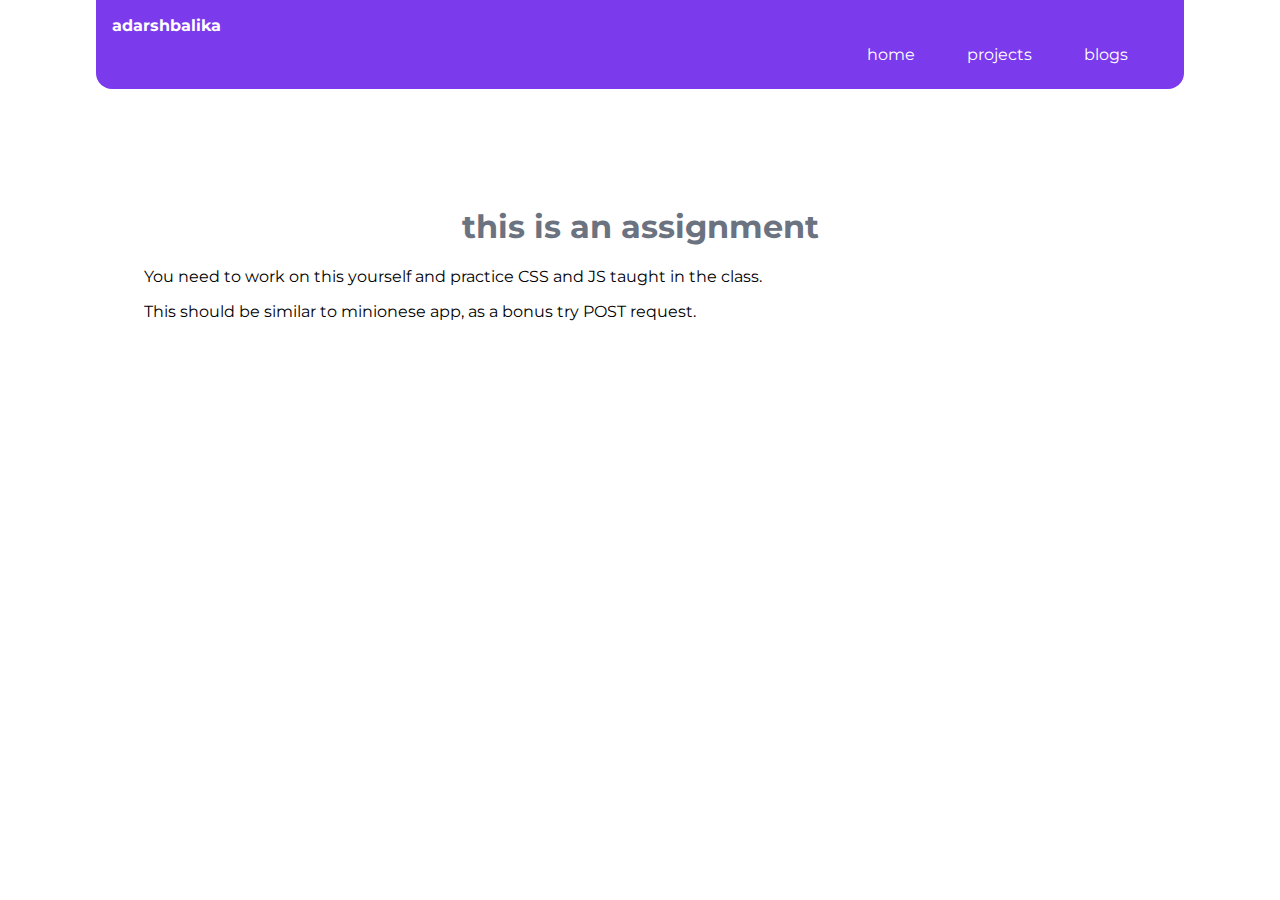
==== assignments.html @ c80c70dd "by sankalp" ====
<!DOCTYPE html>
<html lang="en">

<head>
    <meta charset="UTF-8">
    <meta name="viewport" content="width=device-width, initial-scale=1.0">
    <link href="styles.css" rel="stylesheet" />
    <title>assignment | adarshbalika</title>
</head>

<body>
    <nav class="navigation container">
        <div class="nav-brand"><a href="/">adarshbalika</a></div>
        <ul class="list-non-bullet nav-pills">
            <li class="list-item-inline">
                <a class="link" href="/">home</a>
            </li>
            <li class="list-item-inline">
                <a class="link " href="/projects.html">projects</a>
            </li>
            <li class="list-item-inline">
                <a class="link" href="/blogs.html">blogs</a>
            </li>
        </ul>
    </nav>

    <header class="hero">
        <h1 class="hero-heading">this is an assignment</h1>
        <div class="container">
            <p> You need to work on this yourself and practice CSS and JS taught in the class.</p>
            <p>This should be similar to minionese app, as a bonus try POST request.</p>
        </div>
       
    </header>

</body>

</html>
---- styles.css ----
@import url("https://fonts.googleapis.com/css2?family=Montserrat:wght@400;700&display=swap");

:root {
  --primary-color: #7c3aed;
  --off-white: #f3f4f6;
  --dark-gray: #6b7280;
}

body {
  font-family: "Montserrat", sans-serif;
  margin: 0px auto;
  max-width: 85%;
  width: 100%;
}

hr {
  margin: 2rem 0rem;
}

/** spaces **/

.margin-md {
  margin: 2rem;
}

/** container **/
.container {
  padding: 0rem 1rem;
}

.container-center {
  max-width: 900px;
  width: 100%;
  margin: auto;
}

/** links **/
.link {
  box-sizing: border-box;
  text-decoration: none;
  padding: 0.5rem 1rem;
}

.link-primary {
  max-width: 140px;
  padding: 0.6rem 1.2rem;
  background-color: var(--primary-color);
  color: #fff;
  margin: 1rem auto;
  border-radius: 2rem;
}

.link-secondary {
  max-width: 140px;
  margin: 1rem;
  padding: 0.6rem 1.2rem;
  border-radius: 2rem;
  border: 1px solid var(--primary-color);
  color: var(--primary-color);
}

/** look into BEM naming convention for CSS **/

/** lists **/

.list-non-bullet {
  list-style: none;
  padding-inline-start: 0px;
}

.list-item-inline {
  display: inline;
  padding: 0rem 0.5rem;
}

/** navigation **/

.navigation {
  background-color: var(--primary-color);
  color: white;
  padding: 1rem;
  border-bottom-left-radius: 1rem;
  border-bottom-right-radius: 1rem;

}

.navigation .nav-brand {
  font-weight: bold;
}

.nav-brand a {
  text-decoration: none;
  color: inherit;
}

.navigation .nav-pills {
  text-align: right;
  margin: 0.6rem 1rem;
}

.navigation .link {
  color: white;
}

.navigation .link-active {
  font-weight: bold;
}

/** header **/

.hero {
  padding: 2rem;
  padding-top: 5rem;
}

.hero .hero-img {
  max-width: 80%;
  width: 550px;
  display: block;
  margin: auto;
}

.hero .hero-heading {
  text-align: center;
  padding-top: 1rem;
  color: var(--dark-gray);
}

.hero .hero-heading .heading-inverted {
  color: var(--primary-color);
}

/** sections **/

.section {
  padding: 2rem;
  margin: 2rem 0;
  border-radius: 1rem;
  text-align: center;
}

.section h1 {
  text-align: center;
}

.ow {
  background-color: var(--off-white);
}

/** footers **/

.footer {
  background-color: var(--primary-color);
  padding: 2rem 1rem;
  text-align: center;
  color: white;
  border-top-right-radius: 1rem;
  border-top-left-radius: 1rem;
}

.footer .link {
  color: white;
}

.footer .footer-header {
  font-weight: bold;
  font-size: large;
}

.footer ul {
  padding-inline-start: 0px;
}

/** projects **/
.showcase-list {
  /* padding: 2rem; */
  padding: 2rem;
  border-radius: 1rem;
  text-align: center;
  margin: 3rem auto;
}
.showcase-list h1 {
  margin: 0.5rem;
}

.showcase-list p {
  padding-bottom: 1rem;
}

/** blogs **/

.showcase-blog {
  padding-bottom: 6rem;
}

@media (max-width: 900px) {
  body {
    max-width: 95%;
    width: 100%;
  }

  .list-item-inline {
    display: inline;
    padding: 0rem;
  }

  .container-center {
    width: auto;
  }

  .link-primary {
    display: block;
  }
}
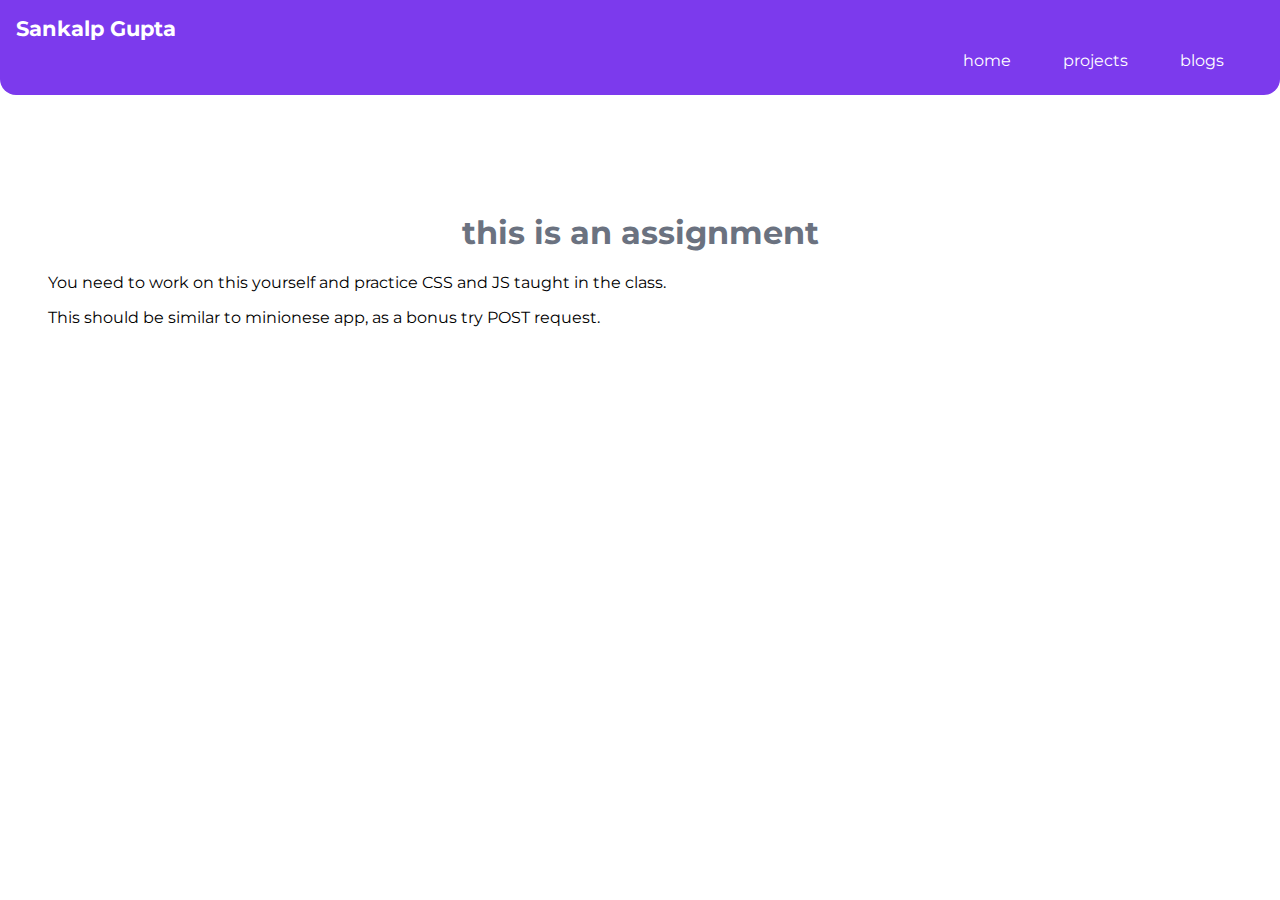
==== commit c783b3da: "cmt" ====
--- a/assignments.html
+++ b/assignments.html
@@ -5,12 +5,12 @@
     <meta charset="UTF-8">
     <meta name="viewport" content="width=device-width, initial-scale=1.0">
     <link href="styles.css" rel="stylesheet" />
-    <title>assignment | adarshbalika</title>
+    <title>assignment | sankalp</title>
 </head>
 
 <body>
     <nav class="navigation container">
-        <div class="nav-brand"><a href="/">adarshbalika</a></div>
+        <div class="nav-brand"><a href="/">Sankalp Gupta</a></div>
         <ul class="list-non-bullet nav-pills">
             <li class="list-item-inline">
                 <a class="link" href="/">home</a>
--- a/styles.css
+++ b/styles.css
@@ -9,7 +9,7 @@
 body {
   font-family: "Montserrat", sans-serif;
   margin: 0px auto;
-  max-width: 85%;
+  max-width: 100%;
   width: 100%;
 }
 
@@ -86,6 +86,7 @@
 
 .navigation .nav-brand {
   font-weight: bold;
+  font-size: 1.3em;
 }
 
 .nav-brand a {
